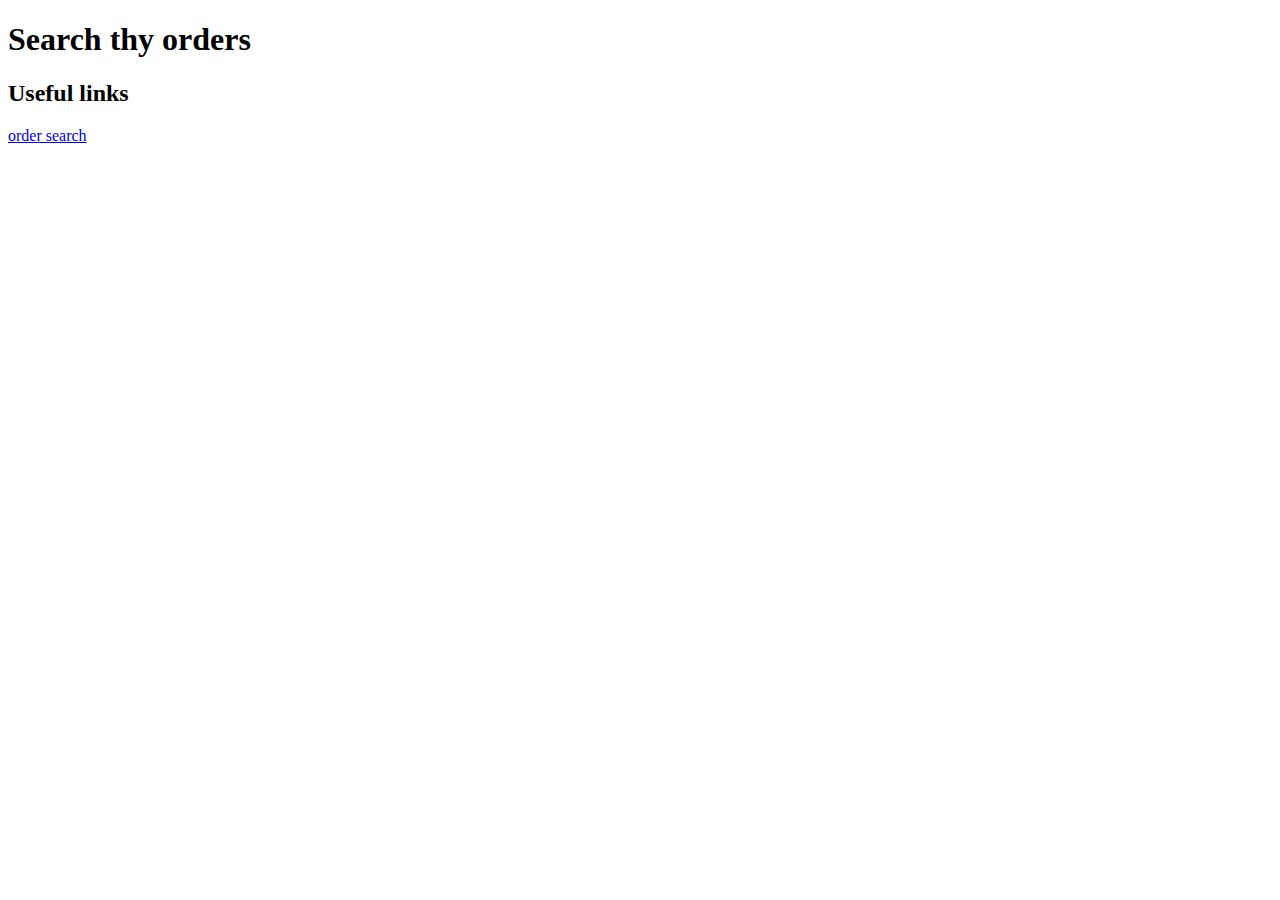
==== src/main/resources/static/index.html @ feb05d32 "added basic UI for order creation." ====
<!DOCTYPE html>
<html lang="en">
<head>
    <meta charset="UTF-8">
    <title>orders</title>
</head>
<body>
<h1>Search thy orders</h1>
<h2>Useful links</h2>
<a href="createorder">order search</a>
</body>
</html>
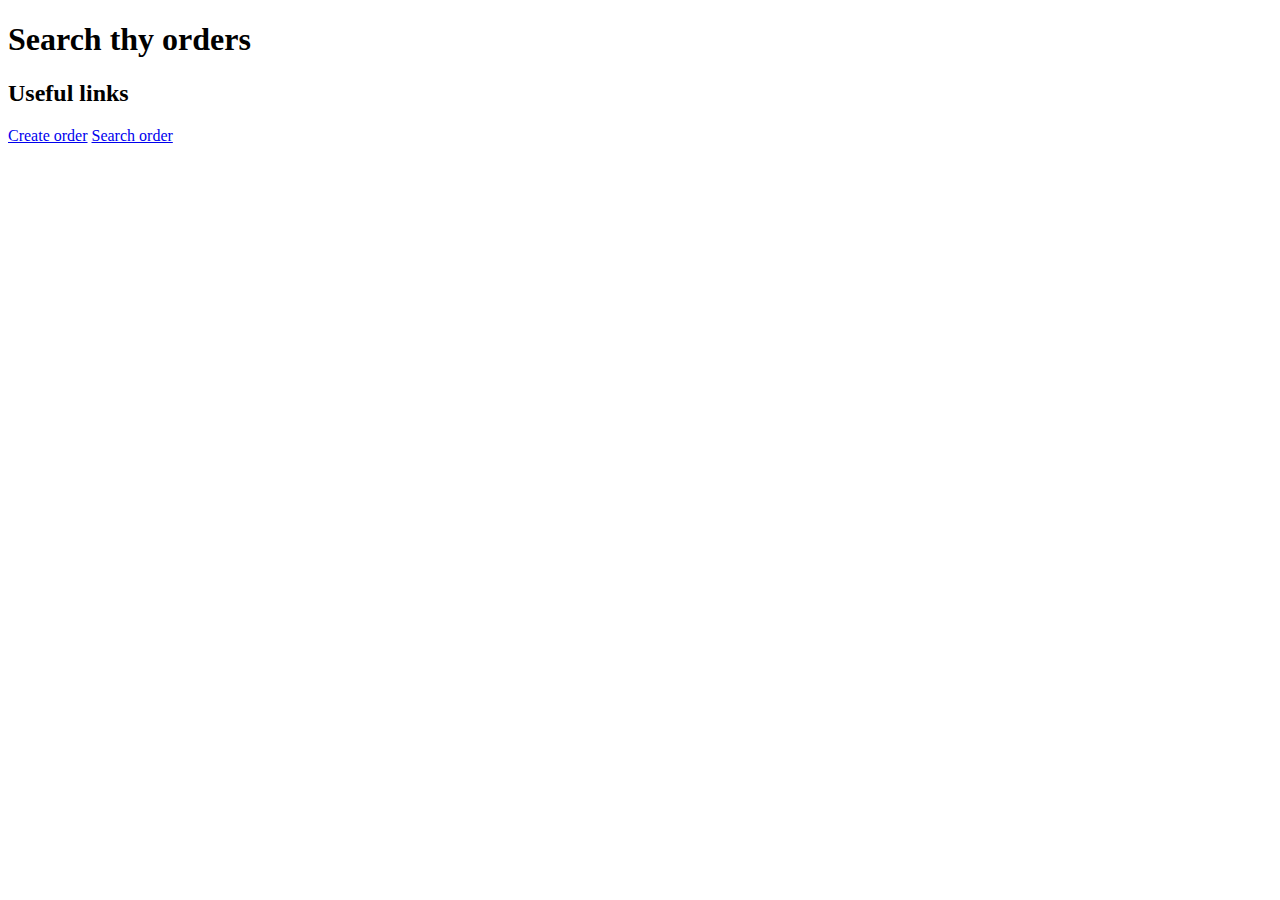
==== commit 33b8511c: "order search UI feature added." ====
--- a/src/main/resources/static/index.html
+++ b/src/main/resources/static/index.html
@@ -7,6 +7,7 @@
 <body>
 <h1>Search thy orders</h1>
 <h2>Useful links</h2>
-<a href="createorder">order search</a>
+<a href="createorder">Create order</a>
+<a href="searchorder">Search order</a>
 </body>
 </html>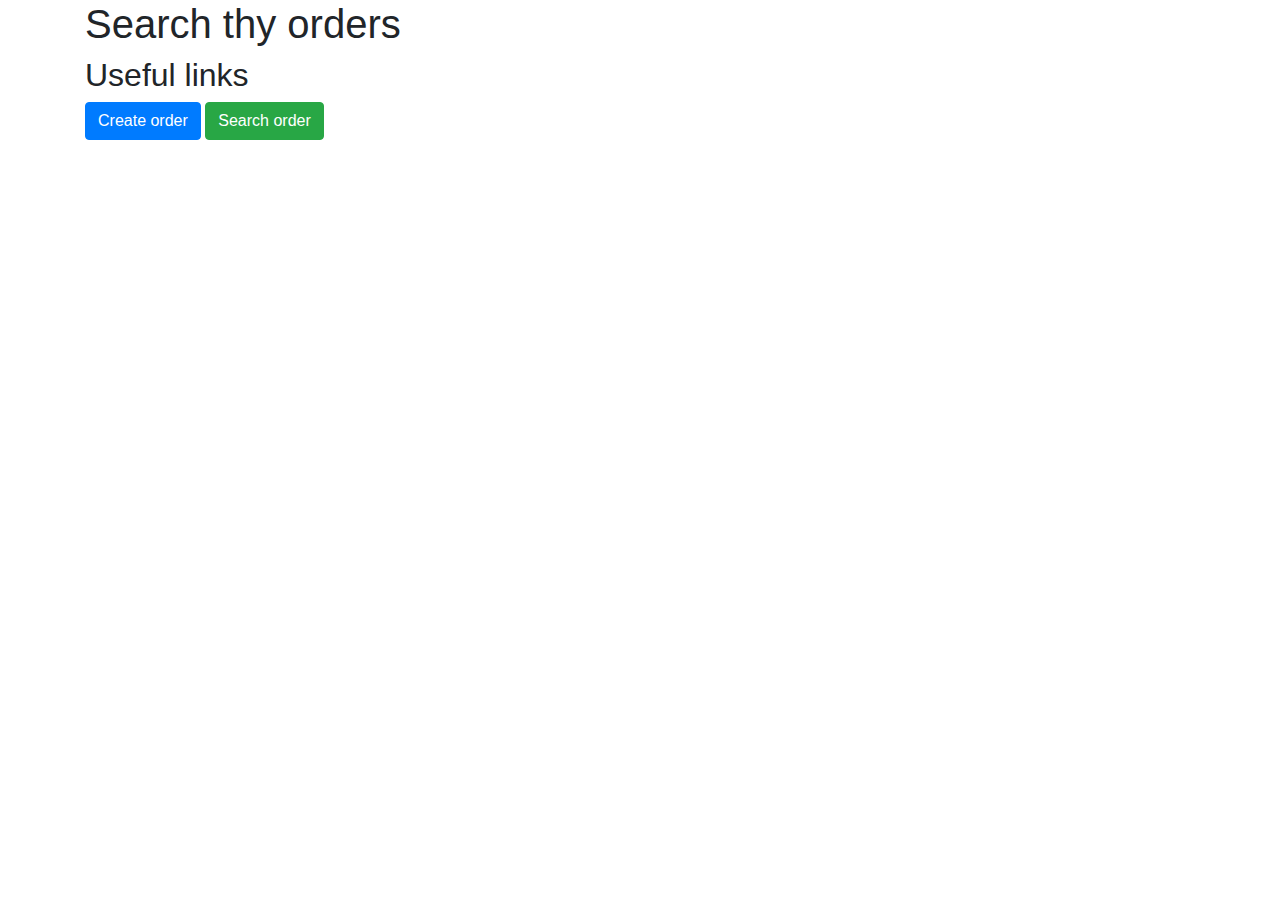
==== commit 22ce199d: "minor UI change." ====
--- a/src/main/resources/static/index.html
+++ b/src/main/resources/static/index.html
@@ -1,13 +1,30 @@
 <!DOCTYPE html>
 <html lang="en">
+<!DOCTYPE html>
+<html lang="en" xmlns:th="http://www.thymeleaf.org" xmlns:xsi="http://www.w3.org/2001/XMLSchema-instance"
+      xsi:schemaLocation="http://www.thymeleaf.org">
 <head>
     <meta charset="UTF-8">
-    <title>orders</title>
+    <title>Search</title>
+    <link media="all" rel="stylesheet" th:href="@{/css/orders.css}" type="text/css">
+    <link href="https://maxcdn.bootstrapcdn.com/bootstrap/4.5.2/css/bootstrap.min.css" rel="stylesheet">
+
+    <!-- jQuery library -->
+    <script src="https://ajax.googleapis.com/ajax/libs/jquery/3.5.1/jquery.min.js"></script>
+
+    <!-- Popper JS -->
+    <script src="https://cdnjs.cloudflare.com/ajax/libs/popper.js/1.16.0/umd/popper.min.js"></script>
+
+    <!-- Latest compiled JavaScript -->
+    <script src="https://maxcdn.bootstrapcdn.com/bootstrap/4.5.2/js/bootstrap.min.js"></script>
 </head>
 <body>
-<h1>Search thy orders</h1>
-<h2>Useful links</h2>
-<a href="createorder">Create order</a>
-<a href="searchorder">Search order</a>
+<div class="container">
+
+    <h1>Search thy orders</h1>
+    <h2>Useful links</h2>
+    <a class="btn btn-primary" href="createorder">Create order</a>
+    <a class="btn btn-success" href="searchorder">Search order</a>
+</div>
 </body>
 </html>